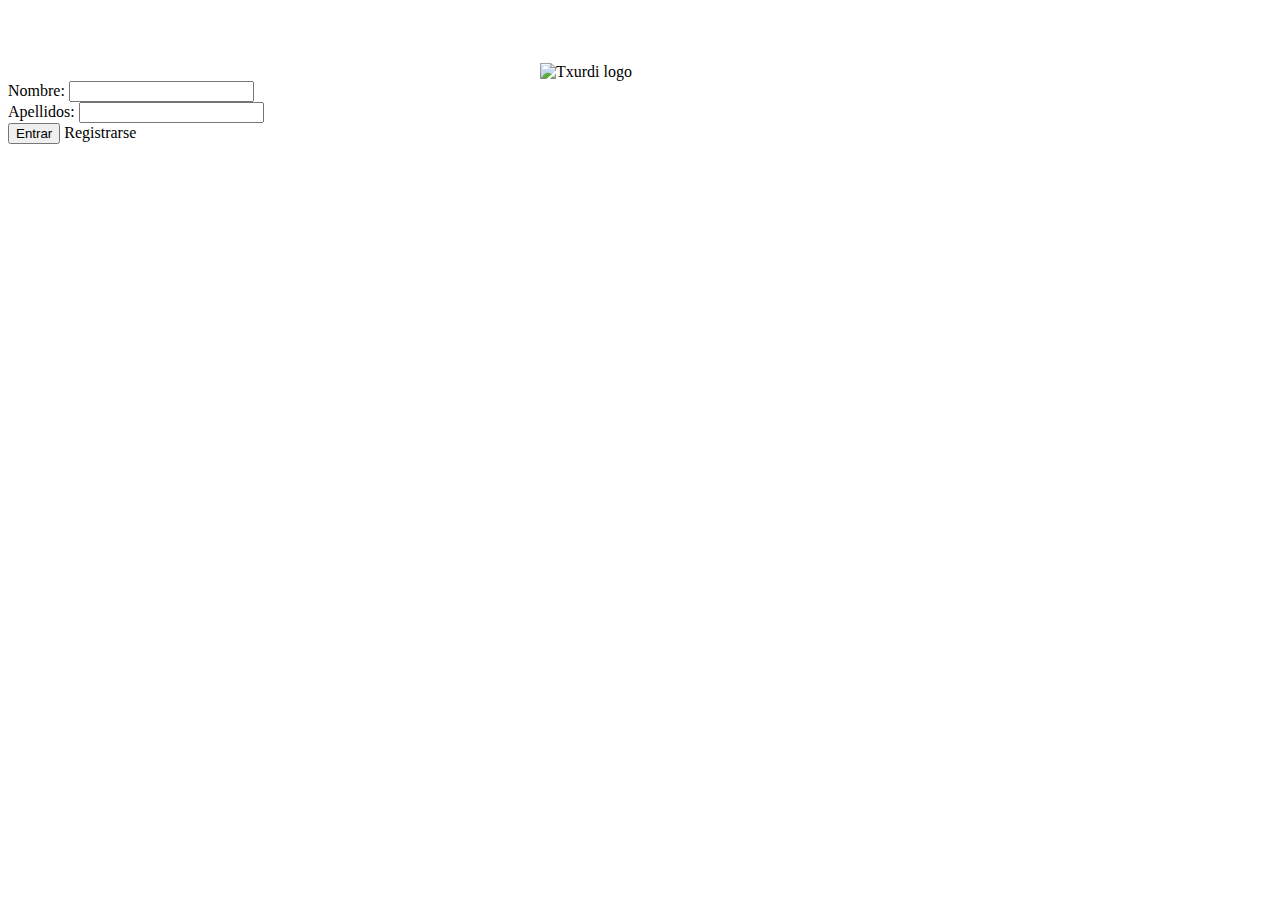
==== login.html @ fe3bff7e "login" ====
<!DOCTYPE html>
<html lang="en">
<head>
    <meta charset="UTF-8">
    <meta name="viewport" content="width=device-width, initial-scale=1.0">
    <title>login</title>
    <link rel="stylesheet" href="test.css"/>
    <link href="https://cdn.jsdelivr.net/npm/bootstrap@5.3.2/dist/css/bootstrap.min.css" rel="stylesheet" integrity="sha384-T3c6CoIi6uLrA9TneNEoa7RxnatzjcDSCmG1MXxSR1GAsXEV/Dwwykc2MPK8M2HN" crossorigin="anonymous">
    <script src="https://cdn.jsdelivr.net/npm/bootstrap@5.3.2/dist/js/bootstrap.bundle.min.js" integrity="sha384-C6RzsynM9kWDrMNeT87bh95OGNyZPhcTNXj1NW7RuBCsyN/o0jlpcV8Qyq46cDfL" crossorigin="anonymous"></script>
    <link rel="stylesheet" href="https://fonts.googleapis.com/css?family=PT+Sans+Narrow:100,200,300,400,500,600,700,800,900|PT+Sans+Narrow:100,200,300,400,500,600,700,800,900|PT+Sans+Narrow:700,800,|PT+Sans:100,200,300,400,500,600,700,800,900|Array:100,200,300,400,500,600,700,800,900|Special+Elite:100,200,300,400,500,600,700,800,900|Playfair+Display:100,200,300,400,500,600,700,800,900">
</head>
<style>
    
    /* Global */
    img {
        width: 200px;
        height: auto;
    }

    #frame-imagen {
        display: flex;
        align-items: center;
        flex-direction: column;
    }

    /* Movil */
    @media screen and (max-width: 576px) {
        #login-margin {
            margin-top: 15%;
        }
    }

    /* Tablet */
    @media screen and (min-width: 576px) and (max-width: 960px) {
        #login-margin {
            margin-top: 10%;
        }
    }

    /* Desktop */
    @media screen and (min-width: 960px) {
        #login-margin {
            margin-top: 5%;
        }
    }
</style>
<body>
    <div class="container-fluid">
        <div class="row row-cols-12" id="login-margin">
            <div class="col-sm-2 col-lg-3 col-xxl-4"></div>
            <div class="col-sm-8 col-lg-6 col-xxl-4">
                <div class="col-12">
                    <div class="row">
                        <div class="col-3"></div>
                        <div class="col-6" id="frame-imagen">
                            <img src="img/Logo_reto.png" alt="Txurdi logo">
                        </div>
                        <div class="col-3"></div>
                    </div>
                </div>
                <div class="col-12">
                    <form action="" method="post">
                        <div class="mb-3">
                            <label class="form-label">Nombre:</label>
                            <input type="text" class="form-control" id="" name="nombre">
                        </div>
                        <div class="mb-3">
                            <label class="form-label">Apellidos:</label>
                            <input type="text" class="form-control" id="" name="apellido">
                        </div>
                        <div class="mb-3">
                            <input type="submit" value="Entrar" class="btn btn-primary">
                            <a class="btn btn-success">Registrarse</a>
                        </div>
                    </form>
                </div>
            </div>
            <div class="col-sm-2 col-lg-3 col-xxl-4"></div>
        </div>
    </div>

</body>
</html>
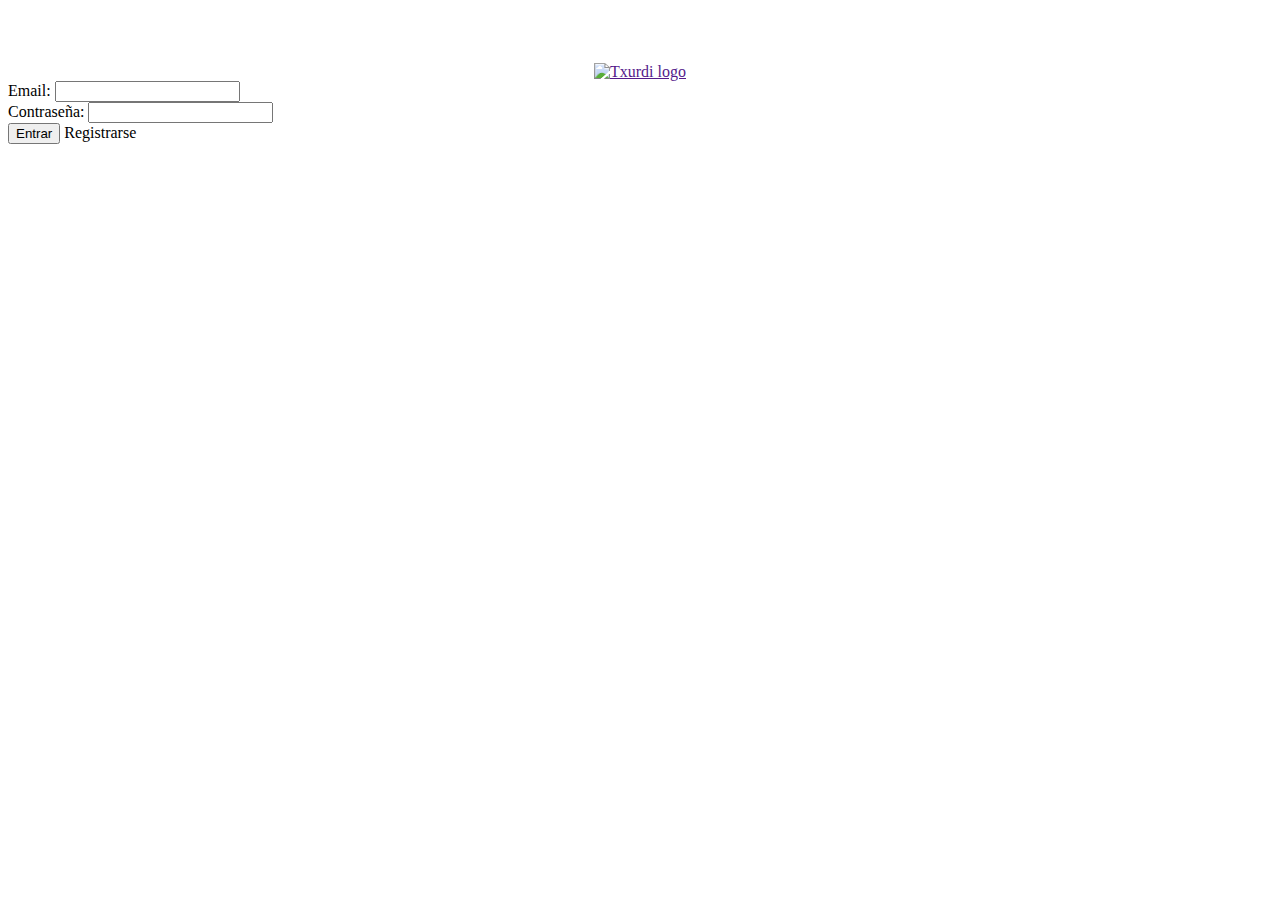
==== commit 1acbec3e: "Merge pull request #8 from Dagarsan07/xabier" ====
--- a/login.html
+++ b/login.html
@@ -53,7 +53,7 @@
                     <div class="row">
                         <div class="col-3"></div>
                         <div class="col-6" id="frame-imagen">
-                            <img src="img/Logo_reto.png" alt="Txurdi logo">
+                            <a href=""><img src="img/Logo_reto.png" alt="Txurdi logo"></a>
                         </div>
                         <div class="col-3"></div>
                     </div>
@@ -61,12 +61,12 @@
                 <div class="col-12">
                     <form action="" method="post">
                         <div class="mb-3">
-                            <label class="form-label">Nombre:</label>
-                            <input type="text" class="form-control" id="" name="nombre">
+                            <label class="form-label">Email:</label>
+                            <input type="email" class="form-control" id="" name="correo">
                         </div>
                         <div class="mb-3">
-                            <label class="form-label">Apellidos:</label>
-                            <input type="text" class="form-control" id="" name="apellido">
+                            <label class="form-label">Contraseña:</label>
+                            <input type="password" class="form-control" id="" name="contrasena">
                         </div>
                         <div class="mb-3">
                             <input type="submit" value="Entrar" class="btn btn-primary">
